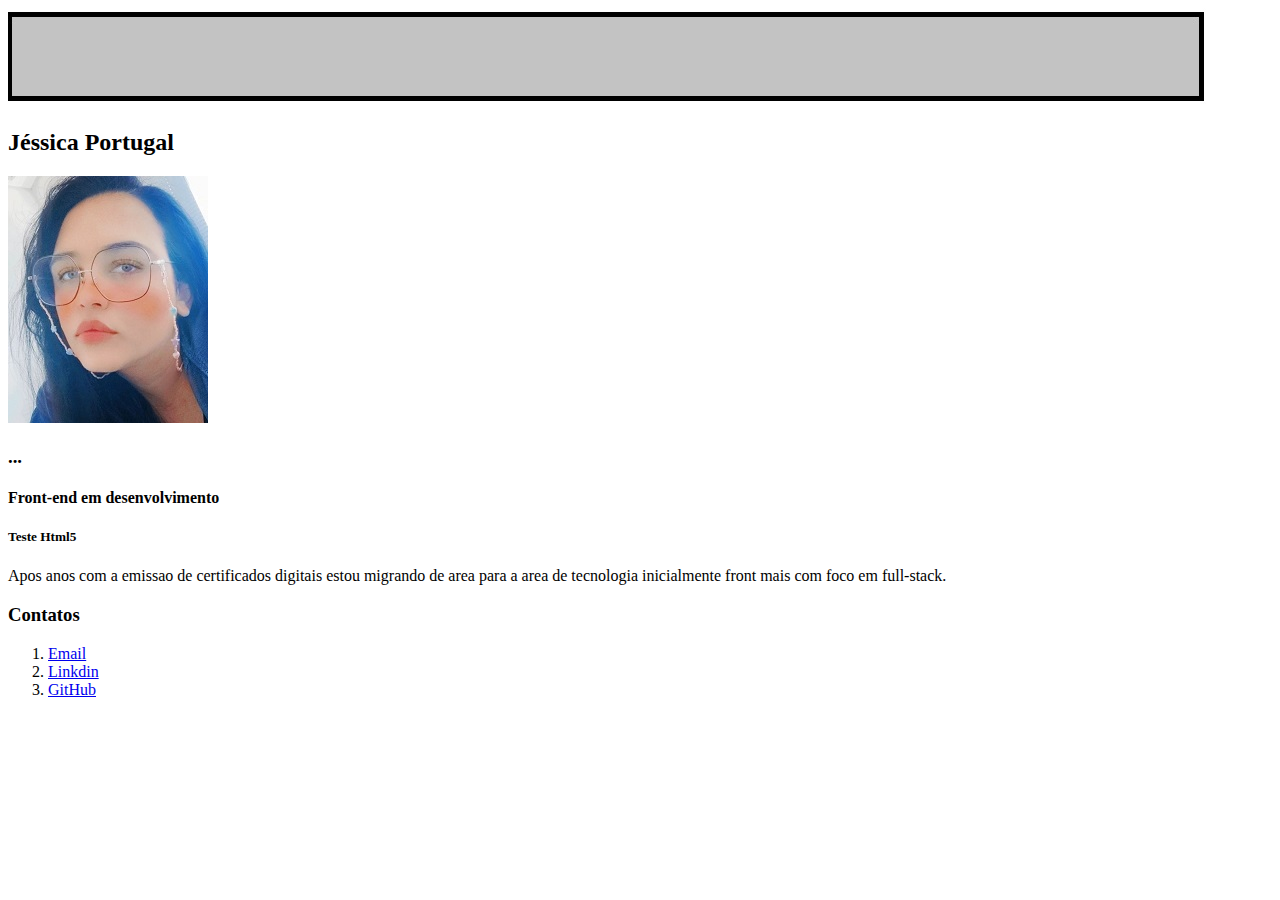
==== Primeiro Site.html @ 7e740748 "primeiro site passo 1" ====
<!doctype html>
<html>
<head>
    <meta charset="utf-8">
    <title>Jessica Portugal</title>
</head>
<body>
    <header>
        <img src="barra.jpg" alt="faixa cinza">
        <h2>Jéssica Portugal</h2>
        <p><img src="Foto.jpg" alt="foto do perfil"></p>
    </header>
    <section>
        <header>
            <h3>...</h3>
        </header>
    </section>
    <article>
        <header>
            <h4>Front-end em desenvolvimento</h4>
            <h5>Teste Html5</h5>
            <p>Apos anos com a emissao de certificados digitais estou migrando de area para a area de tecnologia inicialmente front mais com foco em full-stack.
            </p>
            </header>
    </article>
        <footer>
        <h3>Contatos</h3>        
    <ol>
        <li>
            <a href="mailto:jessicamendesdeportugal@gmail.com" target="_blank">Email</a>
        </li>
        <li><a href="https://www.linkedin.com/in/jemportugal/" target="_blank">Linkdin</a>
        </li>
        <li>
            <a href="https://github.com/Jemportugal/" target="_blank">GitHub</a>
        </li>
    </ol>
        </footer>


</body>
</html>
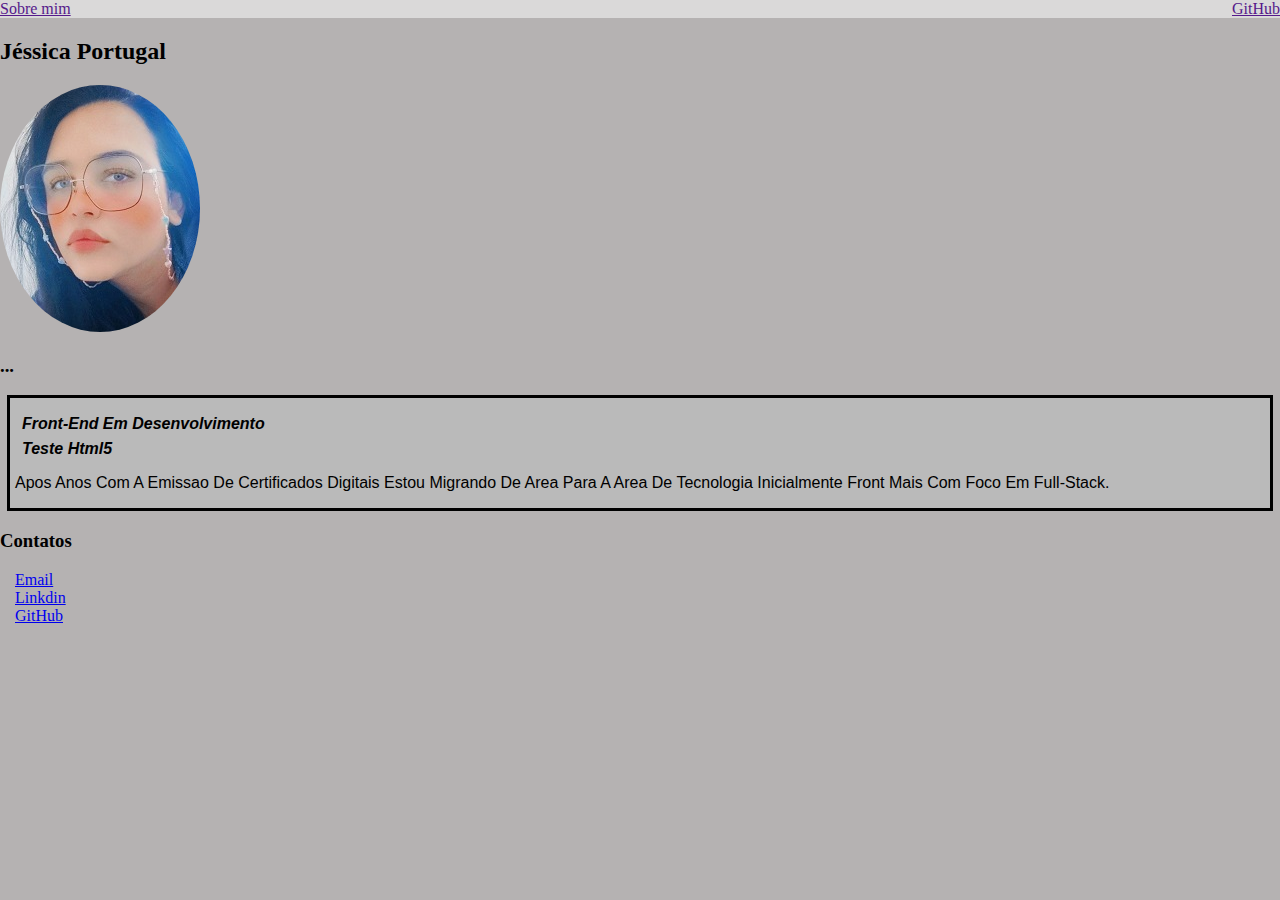
==== commit 18e61f36: "Primeiro site passo 2" ====
--- a/Primeiro Site.html
+++ b/Primeiro Site.html
@@ -3,29 +3,37 @@
 <head>
     <meta charset="utf-8">
     <title>Jessica Portugal</title>
+    <link rel="stylesheet" href="Style.css">
 </head>
 <body>
     <header>
-        <img src="barra.jpg" alt="faixa cinza">
-        <h2>Jéssica Portugal</h2>
-        <p><img src="Foto.jpg" alt="foto do perfil"></p>
+<div class="container_grid">
+    <nav class="menu">
+        <a href>Sobre mim</a>
+        <a href>GitHub</a>
+    </nav>
+</div>
+    </header>
+    <header>
+        <h2 id="title">Jéssica Portugal</h2>
+        <p><img src="img/Foto.jpg" alt="foto do perfil" class="post_image"></p>
     </header>
     <section>
         <header>
-            <h3>...</h3>
+            <h3 class="subtitle">...</h3>
         </header>
     </section>
-    <article>
+    <article class="post">
         <header>
-            <h4>Front-end em desenvolvimento</h4>
-            <h5>Teste Html5</h5>
+            <h4 class="post_title">Front-end em desenvolvimento</h4>
+            <h5 class="post_title">Teste Html5</h5>
             <p>Apos anos com a emissao de certificados digitais estou migrando de area para a area de tecnologia inicialmente front mais com foco em full-stack.
             </p>
             </header>
     </article>
         <footer>
-        <h3>Contatos</h3>        
-    <ol>
+        <h3 class="subtitle">Contatos</h3>        
+    <ul class="contact_list">
         <li>
             <a href="mailto:jessicamendesdeportugal@gmail.com" target="_blank">Email</a>
         </li>
@@ -34,7 +42,7 @@
         <li>
             <a href="https://github.com/Jemportugal/" target="_blank">GitHub</a>
         </li>
-    </ol>
+    </ul>
         </footer>
 
 
--- a/Style.css
+++ b/Style.css
@@ -0,0 +1,58 @@
+body {
+    background: rgb(181, 178, 178);
+    margin: auto;
+    border-left: 5px  grey;
+    border-right: 5px  grey;
+    border-width: 5px  grey; 
+    width: auto;
+    
+}
+
+#title, .subtitle, .post_title, .post_image{
+    color: rgb(57, 59, 71)
+    text-align: justify;
+} 
+
+.post_title{
+font-size: 16px; 
+font-style: italic;
+margin: 7px;
+font-family: 'Lucida Sans', 'Lucida Sans Regular', 'Lucida Grande', 'Lucida Sans Unicode', Geneva, Verdana, sans-serif;
+ } 
+
+ .post {
+     background: rgb(186, 186, 186);
+     padding: 10px 5px 0;
+     margin: 7px;
+     border: 3px solid black;  
+     font-family: 'Lucida Sans', 'Lucida Sans Regular', 'Lucida Grande', 'Lucida Sans Unicode', Geneva, Verdana, sans-serif;  
+     text-transform: lowercase;
+     text-transform: capitalize;
+ }
+
+ .post_image{
+     border-radius: 100%;
+ }
+ 
+ .container_grid{
+     width: 100%;
+     height: 30%;
+     background: scroll;
+     background-color: rgb(218, 217, 217);
+     display: auto;
+     align-items: center;
+     margin: auto;
+     justify-content: space-between;
+ }
+ 
+ .menu{
+     width: 100%;
+     height: 30%;
+     display: flex;
+     justify-content: space-between;
+ }
+
+ .contact_list{
+list-style-type: none;
+padding-left: 15px;
+}
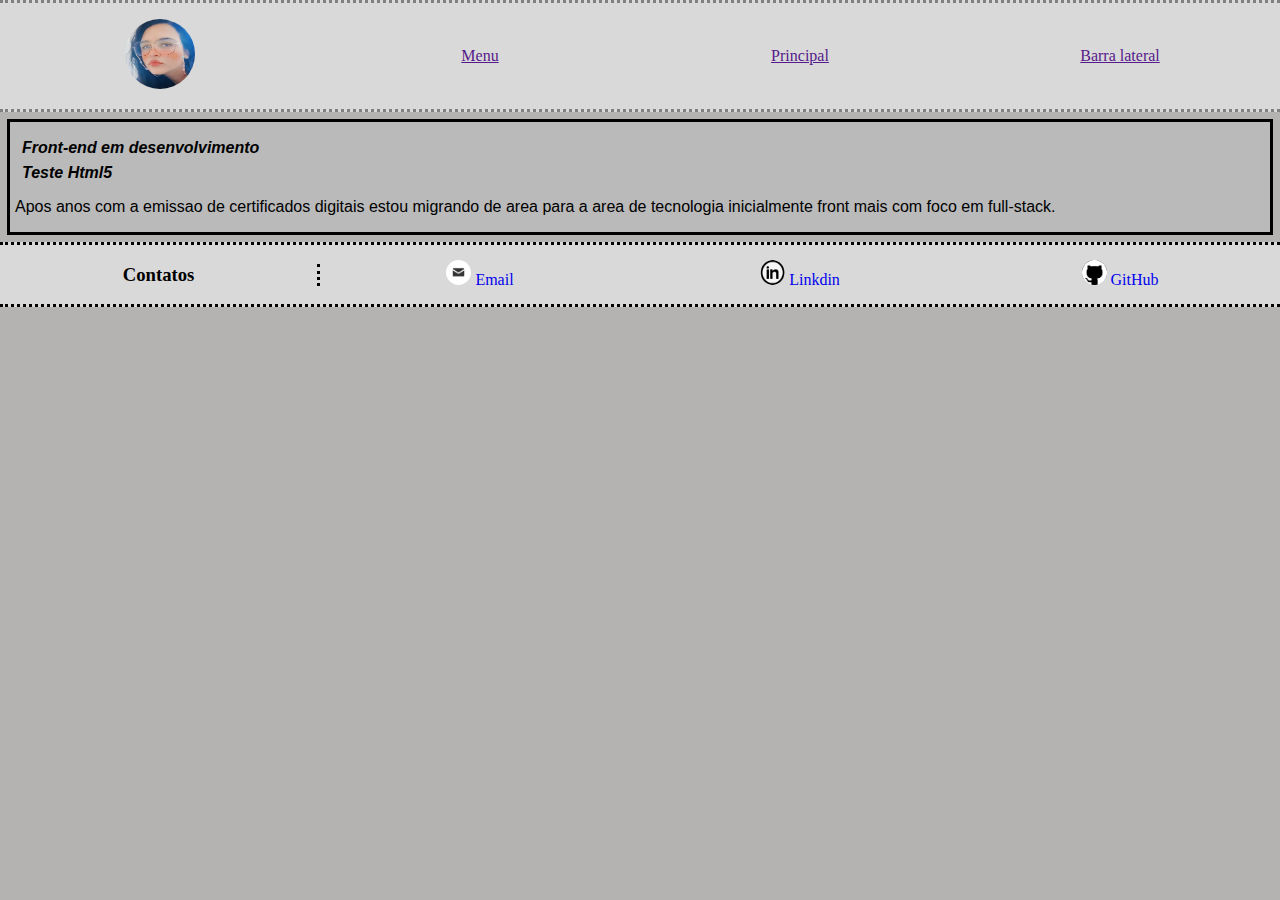
==== commit d5927310: "Primeiro site passo 3" ====
--- a/Primeiro Site.html
+++ b/Primeiro Site.html
@@ -1,50 +1,46 @@
-<!doctype html>
+<!DOCTYPE html>
 <html>
+    
 <head>
     <meta charset="utf-8">
     <title>Jessica Portugal</title>
     <link rel="stylesheet" href="Style.css">
 </head>
+
 <body>
     <header>
-<div class="container_grid">
-    <nav class="menu">
-        <a href>Sobre mim</a>
-        <a href>GitHub</a>
-    </nav>
-</div>
-    </header>
-    <header>
-        <h2 id="title">Jéssica Portugal</h2>
-        <p><img src="img/Foto.jpg" alt="foto do perfil" class="post_image"></p>
-    </header>
-    <section>
-        <header>
-            <h3 class="subtitle">...</h3>
-        </header>
-    </section>
+        <nav class="container">
+                 <div class="selfie"><p><img src="img/Foto.jpg" alt="foto do perfil" class="post_image" width="70" height="70"></p></div>
+                 <div class="nav"><a href="">Menu</a></div>
+                 <div class="Main"><a href="">Principal </a> </div>
+                 <div class="sidebar"><a href="">Barra lateral</a> </div>
+    </nav></header>
+
     <article class="post">
         <header>
             <h4 class="post_title">Front-end em desenvolvimento</h4>
             <h5 class="post_title">Teste Html5</h5>
-            <p>Apos anos com a emissao de certificados digitais estou migrando de area para a area de tecnologia inicialmente front mais com foco em full-stack.
-            </p>
-            </header>
+            <p>Apos anos com a emissao de certificados digitais estou migrando de area para a area de tecnologia inicialmente front mais com foco em full-stack.</p>
+        </header>
     </article>
-        <footer>
-        <h3 class="subtitle">Contatos</h3>        
-    <ul class="contact_list">
-        <li>
-            <a href="mailto:jessicamendesdeportugal@gmail.com" target="_blank">Email</a>
-        </li>
-        <li><a href="https://www.linkedin.com/in/jemportugal/" target="_blank">Linkdin</a>
-        </li>
-        <li>
-            <a href="https://github.com/Jemportugal/" target="_blank">GitHub</a>
-        </li>
-    </ul>
-        </footer>
 
+    <footer>  
+        <nav class="footer"> 
+            <h3 class="subtitle">Contatos</h3>                
+                
+            
+                    <a href="mailto:jessicamendesdeportugal@gmail.com" target="_blank" class="link">
+                        <img src="img/Email.jpg" alt="Email" width="25" height="25" class="logo"> Email</a>
+
+                     <a href="https://www.linkedin.com/in/jemportugal/" target="_blank" class="link">
+                        <img src="img/Linkedin.jpg" alt="Linkdin" width="25" height="25" class="logo"> Linkdin</a>
+
+                     <a href="https://github.com/Jemportugal/" target="_blank" class="link">
+                        <img src="img/github.jpg" alt="github" width="25" height="25" class="logo"> GitHub</a>
+                    
+        </nav>
+    </footer>
 
 </body>
-</html>+
+</html>
--- a/Style.css
+++ b/Style.css
@@ -8,9 +8,36 @@
     
 }
 
+.container{
+    width: 100%;
+    height: 10%;
+    background: scroll;
+    background-color: rgb(218, 217, 217);
+    color: beige;
+    display: grid;
+    grid-template-columns: 1fr 1fr 1fr 1fr;
+    grid-template-rows: ;
+    align-items: center;
+    justify-content: space-between;
+    text-size-adjust: auto;
+    text-align-last: center;
+    margin: auto;
+    border-top: dotted grey;
+    border-bottom: dotted grey;
+}
+
+.nav, .main, .sidebar {
+    text-decoration: none;
+}
+
+.selfie{
+    justify-content: space-between;
+}
+
 #title, .subtitle, .post_title, .post_image{
     color: rgb(57, 59, 71)
     text-align: justify;
+    text-decoration: none;
 } 
 
 .post_title{
@@ -26,33 +53,47 @@
      margin: 7px;
      border: 3px solid black;  
      font-family: 'Lucida Sans', 'Lucida Sans Regular', 'Lucida Grande', 'Lucida Sans Unicode', Geneva, Verdana, sans-serif;  
-     text-transform: lowercase;
-     text-transform: capitalize;
+
  }
 
  .post_image{
      border-radius: 100%;
  }
  
- .container_grid{
-     width: 100%;
-     height: 30%;
-     background: scroll;
-     background-color: rgb(218, 217, 217);
-     display: auto;
-     align-items: center;
-     margin: auto;
-     justify-content: space-between;
- }
- 
- .menu{
-     width: 100%;
-     height: 30%;
-     display: flex;
-     justify-content: space-between;
- }
-
  .contact_list{
 list-style-type: none;
 padding-left: 15px;
+text-decoration: none;
 }
+
+.footer {
+    width: 100%;
+    height: 10%;
+    background: scroll;
+    background-color: rgb(218, 217, 217);
+    display: grid;
+    grid-template-columns: 1fr 1fr 1fr 1fr;
+    grid-template-rows: 1fr;
+    align-items: center;
+    justify-content: space-between;
+    text-size-adjust: auto;
+    text-align: center;
+    margin: auto;
+    border-top: dotted;
+    border-bottom: dotted;
+}
+
+.subtitle {
+    border-right: dotted;
+}
+
+.logo {
+    border-radius: 100%;
+    margin: center;
+}
+
+.link {
+    text-align: center;
+    margin: center;
+    text-decoration: none;
+}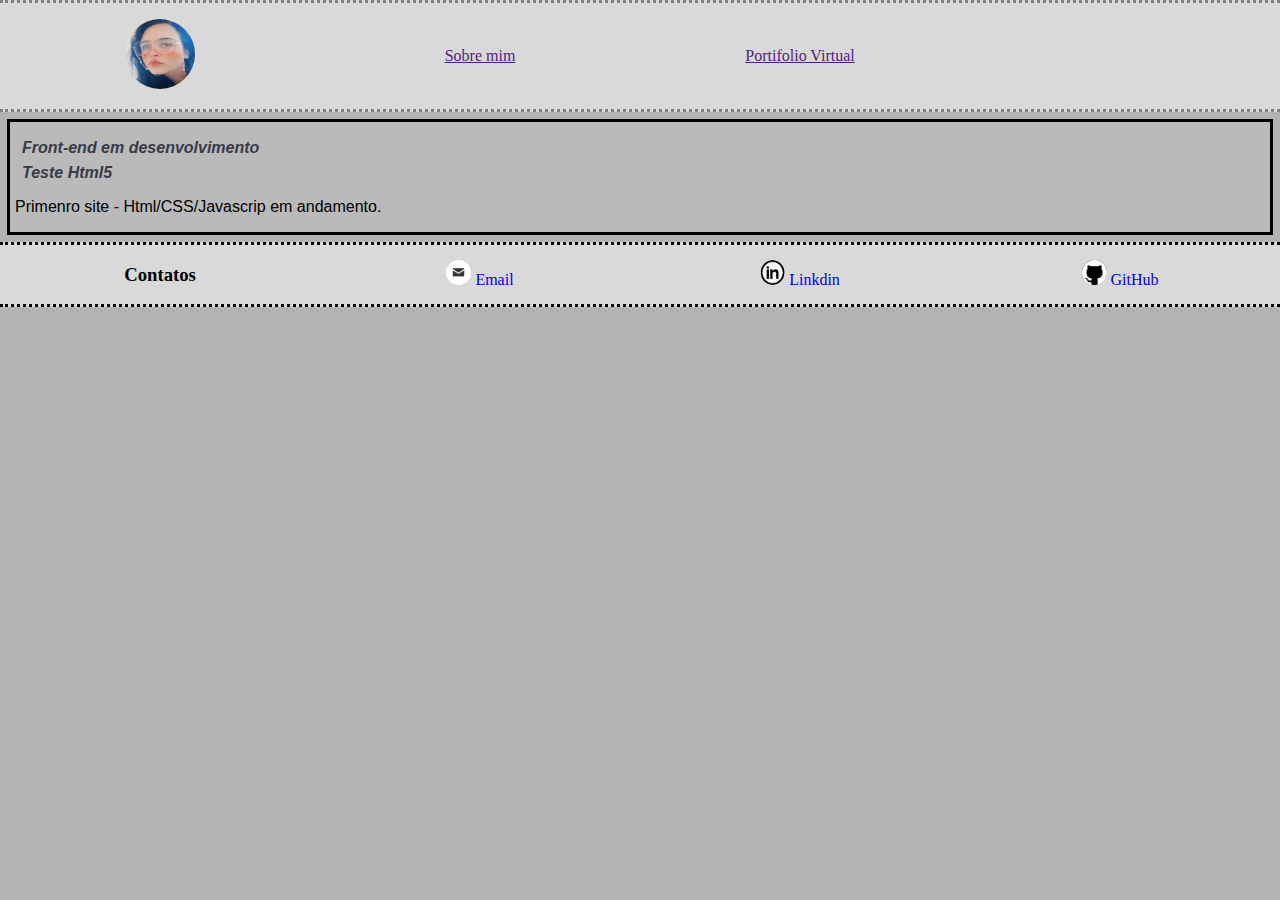
==== commit dceb600d: "primeiro site passo 3.1" ====
--- a/Primeiro Site.html
+++ b/Primeiro Site.html
@@ -1,6 +1,6 @@
 <!DOCTYPE html>
 <html>
-    
+
 <head>
     <meta charset="utf-8">
     <title>Jessica Portugal</title>
@@ -11,24 +11,24 @@
     <header>
         <nav class="container">
                  <div class="selfie"><p><img src="img/Foto.jpg" alt="foto do perfil" class="post_image" width="70" height="70"></p></div>
-                 <div class="nav"><a href="">Menu</a></div>
-                 <div class="Main"><a href="">Principal </a> </div>
-                 <div class="sidebar"><a href="">Barra lateral</a> </div>
-    </nav></header>
+                 <div class="nav"><a href="">Sobre mim</a></div>
+                 <div class="Main"><a href="">Portifolio Virtual </a> </div>
 
-    <article class="post">
+        </nav>
+    </header>
+
+    <article  class="post">
         <header>
             <h4 class="post_title">Front-end em desenvolvimento</h4>
             <h5 class="post_title">Teste Html5</h5>
-            <p>Apos anos com a emissao de certificados digitais estou migrando de area para a area de tecnologia inicialmente front mais com foco em full-stack.</p>
+            <p>Primenro site - Html/CSS/Javascrip em andamento.</p>
         </header>
     </article>
 
     <footer>  
         <nav class="footer"> 
-            <h3 class="subtitle">Contatos</h3>                
-                
-            
+            <h3>Contatos</h3>
+
                     <a href="mailto:jessicamendesdeportugal@gmail.com" target="_blank" class="link">
                         <img src="img/Email.jpg" alt="Email" width="25" height="25" class="logo"> Email</a>
 
--- a/Style.css
+++ b/Style.css
@@ -5,18 +5,17 @@
     border-right: 5px  grey;
     border-width: 5px  grey; 
     width: auto;
-    
 }
 
 .container{
     width: 100%;
     height: 10%;
+    text-decoration: none;
     background: scroll;
     background-color: rgb(218, 217, 217);
-    color: beige;
     display: grid;
     grid-template-columns: 1fr 1fr 1fr 1fr;
-    grid-template-rows: ;
+    grid-template-rows: auto;
     align-items: center;
     justify-content: space-between;
     text-size-adjust: auto;
@@ -24,21 +23,23 @@
     margin: auto;
     border-top: dotted grey;
     border-bottom: dotted grey;
+    font-family: cursive;
 }
 
-.nav, .main, .sidebar {
+#nav, .main{
     text-decoration: none;
 }
 
 .selfie{
     justify-content: space-between;
+    margin: 0%;
 }
 
 #title, .subtitle, .post_title, .post_image{
-    color: rgb(57, 59, 71)
+    color: rgb(57, 59, 71);
     text-align: justify;
     text-decoration: none;
-} 
+}
 
 .post_title{
 font-size: 16px; 
@@ -52,7 +53,8 @@
      padding: 10px 5px 0;
      margin: 7px;
      border: 3px solid black;  
-     font-family: 'Lucida Sans', 'Lucida Sans Regular', 'Lucida Grande', 'Lucida Sans Unicode', Geneva, Verdana, sans-serif;  
+     font-family: 'Lucida Sans', 'Lucida Sans Regular', 'Lucida Grande', 'Lucida Sans Unicode', Geneva, Verdana, sans-serif;
+     grid-template-columns: 1fr 1fr;  
 
  }
 
@@ -69,22 +71,18 @@
 .footer {
     width: 100%;
     height: 10%;
-    background: scroll;
+    background: fixed;
     background-color: rgb(218, 217, 217);
     display: grid;
     grid-template-columns: 1fr 1fr 1fr 1fr;
-    grid-template-rows: 1fr;
+    grid-template-rows: auto;
     align-items: center;
     justify-content: space-between;
     text-size-adjust: auto;
     text-align: center;
-    margin: auto;
+    margin: center;
     border-top: dotted;
     border-bottom: dotted;
-}
-
-.subtitle {
-    border-right: dotted;
 }
 
 .logo {
